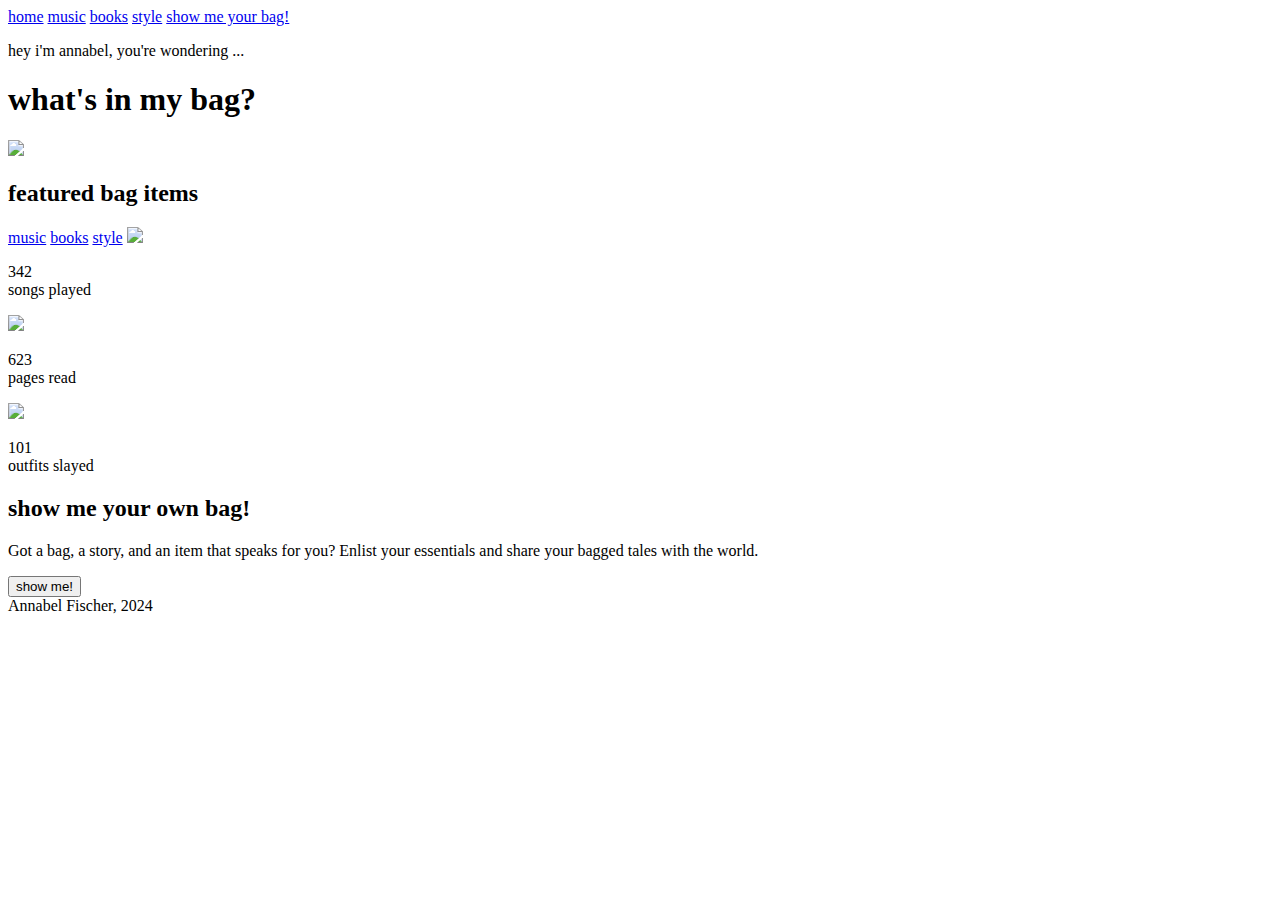
==== HTML/index.html @ 45a8eb0d "add and organize html-files" ====
<!DOCTYPE html>
<html lang="en">
<head>
    <meta charset="UTF-8">
    <meta name="viewport" content="width=device-width, initial-scale=1.0">
    <title>What's in Annabel's Bag?</title>
</head>
<body>

<!--Horizontal Scrollable Menu https://www.w3schools.com/howto/howto_css_menu_horizontal_scroll.asp -->
<div>
    <a href="#home">home</a>
    <a href="#music">music</a>
    <a href="#books">books</a>
    <a href="#style">style</a>
    <a href="#show me your bag!">show me your bag!</a>
</div>

<!--Hero-Section-->
<div>
    <p>hey i'm annabel, you're wondering ...</p>
    <h1>what's in my bag?</h1>
    <img src="images/platzhalter.png">
</div>

<!--Item-Section-->
<div>
    <h2>featured bag items</h2>
    <a href="#music">music</a>
    <a href="#books">books</a>
    <a href="#style">style</a>
    <img src="images/platzhalter-quadrat.png">
    <p>342<br>songs played</p>
    <img src="images/platzhalter-quadrat.png">
    <p>623<br>pages read</p>
    <img src="images/platzhalter-quadrat.png">
    <p>101<br>outfits slayed</p>
</div>

<!--CTA-Section-->
<div>
    <h2>show me your own bag!</h2>
    <p>Got a bag, a story, and an item that speaks for you? Enlist your essentials and share your bagged tales with the world.</p>
    <button href="#show me your bag">show me!</button>
</div>

<!--Footer-->
<footer>Annabel Fischer, 2024</footer>

</body>
</html>
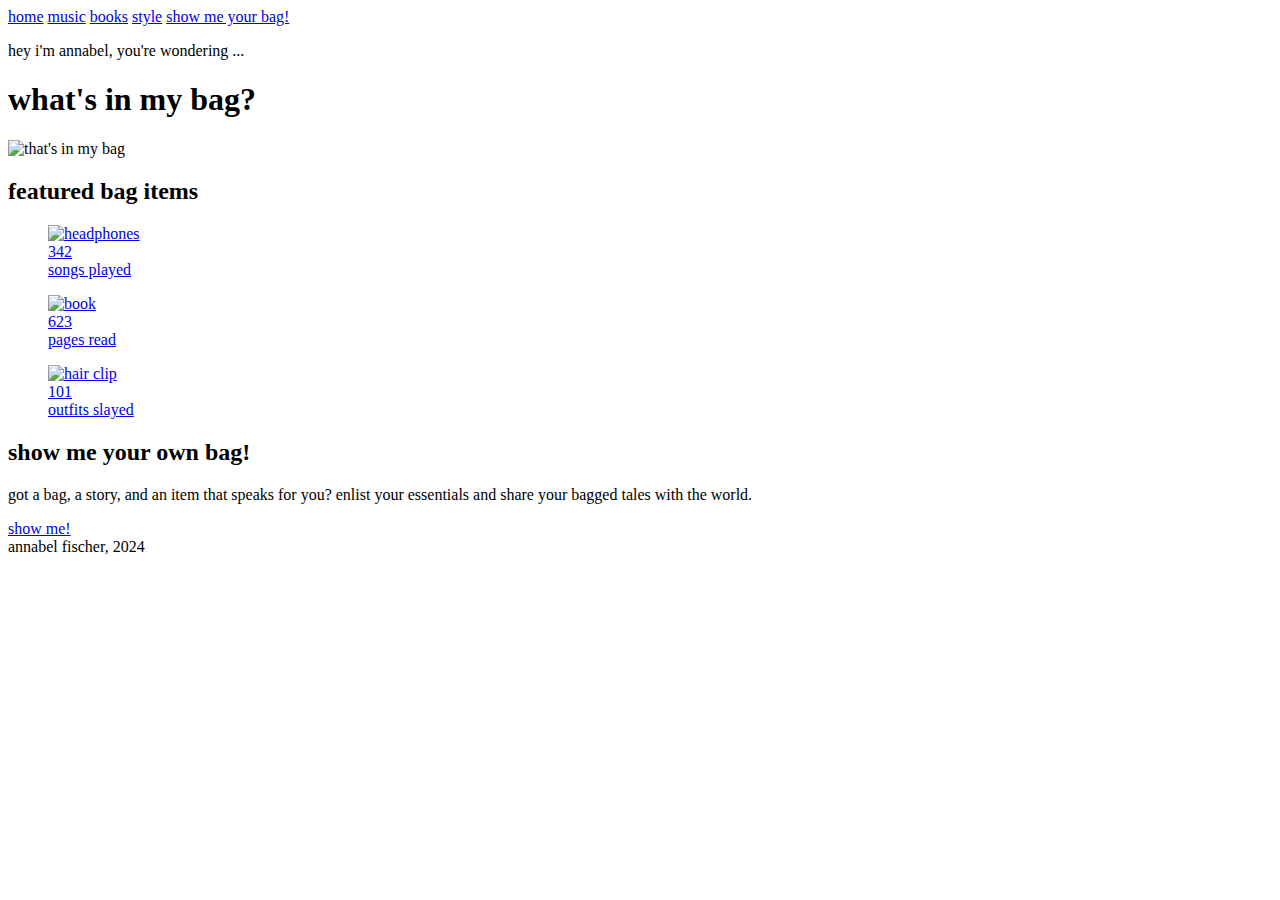
==== commit 0fea9f9b: "organized html files" ====
--- a/HTML/index.html
+++ b/HTML/index.html
@@ -3,49 +3,64 @@
 <head>
     <meta charset="UTF-8">
     <meta name="viewport" content="width=device-width, initial-scale=1.0">
-    <title>What's in Annabel's Bag?</title>
+    <title>👜 what's in annabel's bag?</title>
 </head>
+
 <body>
 
-<!--Horizontal Scrollable Menu https://www.w3schools.com/howto/howto_css_menu_horizontal_scroll.asp -->
-<div>
-    <a href="#home">home</a>
-    <a href="#music">music</a>
-    <a href="#books">books</a>
-    <a href="#style">style</a>
-    <a href="#show me your bag!">show me your bag!</a>
-</div>
+    <!--Horizontal Scrollable Menu https://www.w3schools.com/howto/howto_css_menu_horizontal_scroll.asp -->
+    <nav class="scrollmenu">
+        <a href="index.html">home</a>
+        <a href="music.html">music</a>
+        <a href="books.html">books</a>
+        <a href="style.html">style</a>
+        <a href="showmeyourbag.html">show me your bag!</a>
+    </nav>
 
-<!--Hero-Section-->
-<div>
-    <p>hey i'm annabel, you're wondering ...</p>
-    <h1>what's in my bag?</h1>
-    <img src="images/platzhalter.png">
-</div>
+    <!--Main Section mit Hero, Items und CTA-->
+    <main>
+        <!--Hero-Section-->
+        <section>
+            <p>hey i'm annabel, you're wondering ...</p>
+            <h1>what's in my bag?</h1>
+            <img src="images/hero-image.jpg" alt="that's in my bag">
+        </section>
 
-<!--Item-Section-->
-<div>
-    <h2>featured bag items</h2>
-    <a href="#music">music</a>
-    <a href="#books">books</a>
-    <a href="#style">style</a>
-    <img src="images/platzhalter-quadrat.png">
-    <p>342<br>songs played</p>
-    <img src="images/platzhalter-quadrat.png">
-    <p>623<br>pages read</p>
-    <img src="images/platzhalter-quadrat.png">
-    <p>101<br>outfits slayed</p>
-</div>
+        <!--Item-Section-->
+        <section>
+            <h2>featured bag items</h2>
+            <div>
+                <figure>
+                    <a href="music.html">
+                        <img src="images/headphones.png" width="300" alt="headphones">
+                        <figcaption>342<br>songs played</figcaption>
+                    </a>
+                    </figure>
+                <figure>
+                    <a href="books.html">
+                        <img src="images/book.png" width="300" alt="book">
+                        <figcaption>623<br>pages read</figcaption>
+                    </a>
+                </figure>
+                <figure>
+                    <a href="style.html">
+                        <img src="images/clip.png" width="300" alt="hair clip">
+                        <figcaption>101<br>outfits slayed</figcaption>
+                    </a>
+                </figure>
+            </div>
+        </section>
 
-<!--CTA-Section-->
-<div>
-    <h2>show me your own bag!</h2>
-    <p>Got a bag, a story, and an item that speaks for you? Enlist your essentials and share your bagged tales with the world.</p>
-    <button href="#show me your bag">show me!</button>
-</div>
+        <!--CTA-Section-->
+        <section>
+            <h2>show me your own bag!</h2>
+            <p>got a bag, a story, and an item that speaks for you? enlist your essentials and share your bagged tales with the world.</p>
+            <a href="showmeyourbag.html">show me!</a>
+        </section>
+    </main>
 
-<!--Footer-->
-<footer>Annabel Fischer, 2024</footer>
+    <!--Footer-->
+    <footer>annabel fischer, 2024</footer>
 
 </body>
 </html>